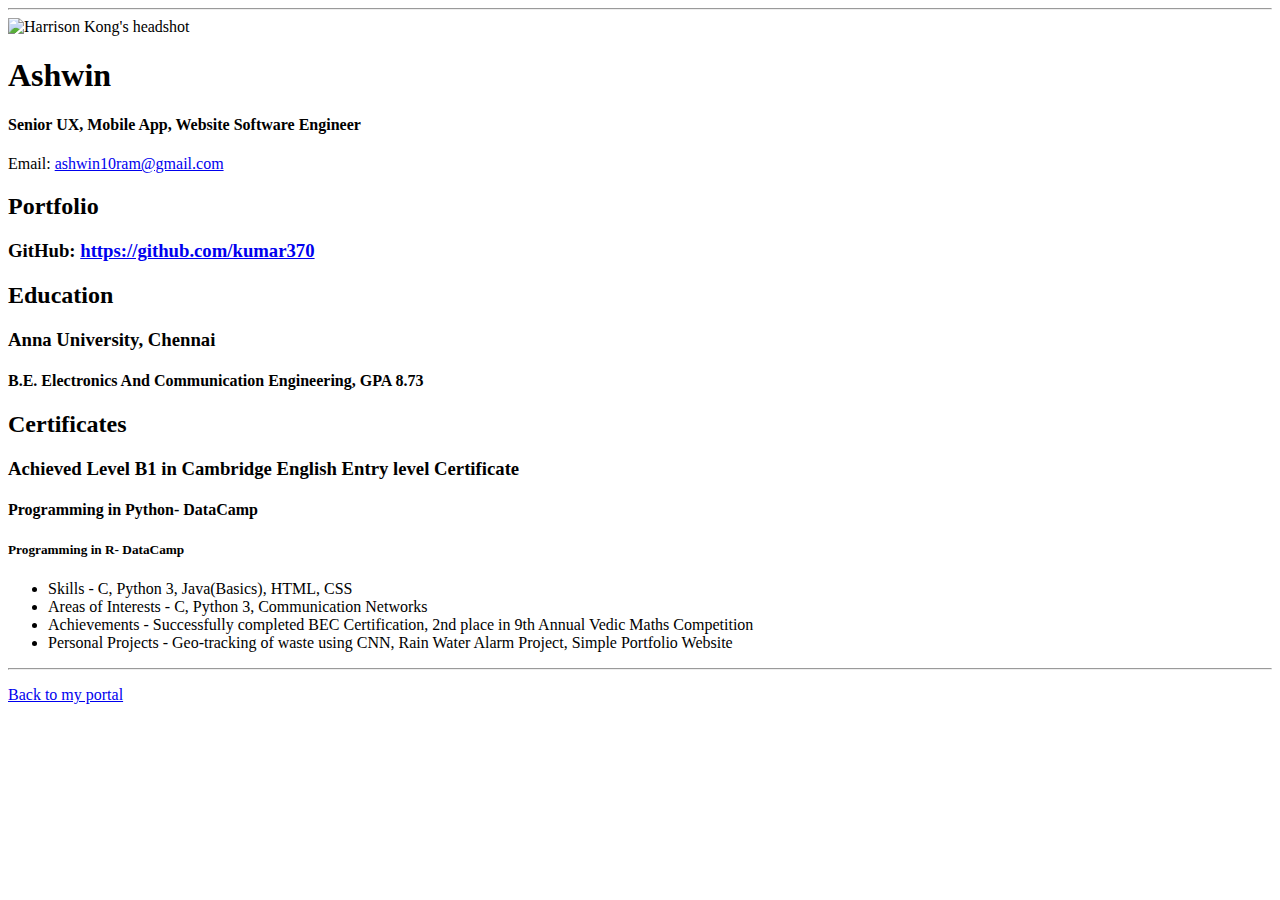
==== resume.html @ 78c67538 "Add files via upload" ====
<!doctype html>

<!-- this is a comment for human! -->

<html lang="en">

  <header>
    <title>Ashwin's Resume</title>
    <link rel="stylesheet" href="css/master.css">
    <link rel="FaviconIcon" href="favicon.ico" type="image/x.icon">
    <link rel="shortcut" href="favicon.ico" type="image/x.icon">
    <meta name="viewport" content="width-device-width, initial-scale-1, shrink-to-fit=no">
    <meta name="name" content="Ashwin's Portal">
    <meta name="robots" content="noindex, nofollow">
  </header>

  <body>
    <hr>

    <img src="images/headshot.jpg" alt="Harrison Kong's headshot" width="20%">

    <h1>Ashwin</h1>
    <h4>Senior UX, Mobile App, Website Software Engineer</h4>

    <p>Email: <a href="mailto:ashwin10ram@gmail.com" target="_blank">ashwin10ram@gmail.com</a></p>
    <!-- don't post physical address, personal phone number or other personal information on the web! -->

    <h2>Portfolio</h2>
      <h3>GitHub: <a href="https://github.com/kumar370" target="_blank">https://github.com/kumar370</a></h3>

    <h2>Education</h2>

    <h3>Anna University, Chennai</h3>
    <h4>B.E. Electronics And Communication Engineering, GPA 8.73</h4>

    <h2>Certificates</h2>

    <h3>Achieved Level B1 in Cambridge English Entry level Certificate</h3>
    <h4>Programming in Python- DataCamp</h4>
    <h5>Programming in R- DataCamp</h5>
      <ul>
        <li>Skills - C, Python 3, Java(Basics), HTML, CSS</li>
        <li>Areas of Interests - C, Python 3, Communication Networks</li>
        <li>Achievements - Successfully completed BEC Certification, 2nd place in 9th Annual Vedic Maths Competition</li>
        <li>Personal Projects - Geo-tracking of waste using CNN, Rain Water Alarm Project, Simple Portfolio Website</li>
      </ul>
  </body>

  <footer>
  <hr>
  <p><a href="index.html">Back to my portal</a><p>
  </footer>

</html>
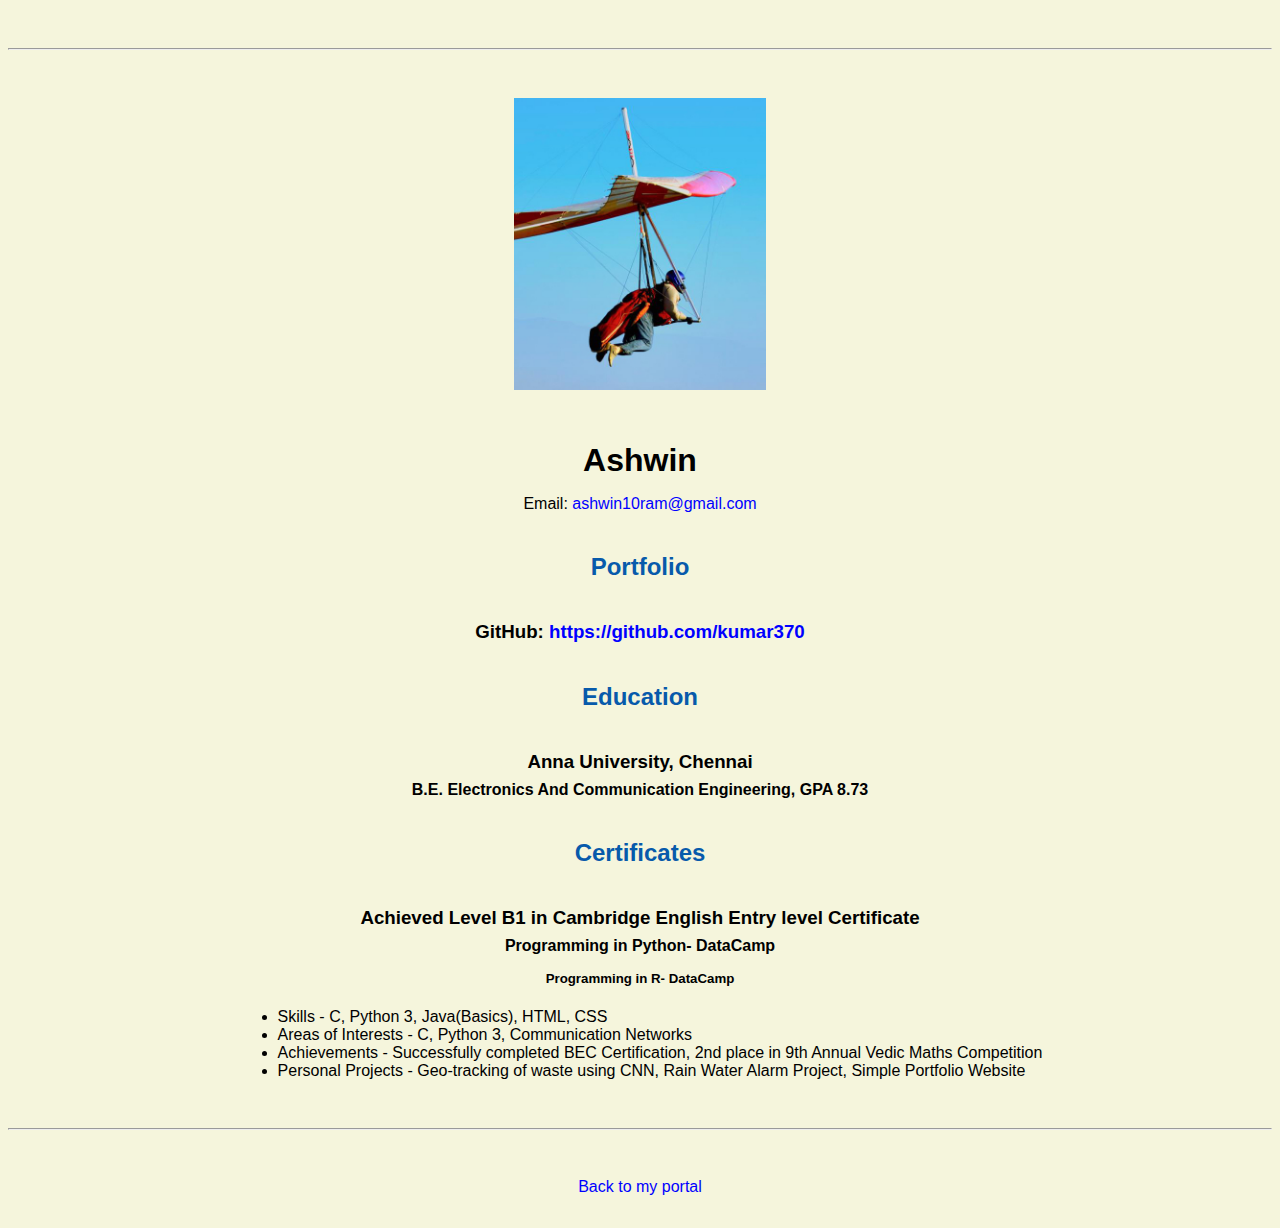
==== commit 0f101ba7: "Add files via upload" ====
--- a/resume.html
+++ b/resume.html
@@ -1,54 +1,52 @@
-<!doctype html>
-
-<!-- this is a comment for human! -->
-
-<html lang="en">
-
-  <header>
-    <title>Ashwin's Resume</title>
-    <link rel="stylesheet" href="css/master.css">
-    <link rel="FaviconIcon" href="favicon.ico" type="image/x.icon">
-    <link rel="shortcut" href="favicon.ico" type="image/x.icon">
-    <meta name="viewport" content="width-device-width, initial-scale-1, shrink-to-fit=no">
-    <meta name="name" content="Ashwin's Portal">
-    <meta name="robots" content="noindex, nofollow">
-  </header>
-
-  <body>
-    <hr>
-
-    <img src="images/headshot.jpg" alt="Harrison Kong's headshot" width="20%">
-
-    <h1>Ashwin</h1>
-    <h4>Senior UX, Mobile App, Website Software Engineer</h4>
-
-    <p>Email: <a href="mailto:ashwin10ram@gmail.com" target="_blank">ashwin10ram@gmail.com</a></p>
-    <!-- don't post physical address, personal phone number or other personal information on the web! -->
-
-    <h2>Portfolio</h2>
-      <h3>GitHub: <a href="https://github.com/kumar370" target="_blank">https://github.com/kumar370</a></h3>
-
-    <h2>Education</h2>
-
-    <h3>Anna University, Chennai</h3>
-    <h4>B.E. Electronics And Communication Engineering, GPA 8.73</h4>
-
-    <h2>Certificates</h2>
-
-    <h3>Achieved Level B1 in Cambridge English Entry level Certificate</h3>
-    <h4>Programming in Python- DataCamp</h4>
-    <h5>Programming in R- DataCamp</h5>
-      <ul>
-        <li>Skills - C, Python 3, Java(Basics), HTML, CSS</li>
-        <li>Areas of Interests - C, Python 3, Communication Networks</li>
-        <li>Achievements - Successfully completed BEC Certification, 2nd place in 9th Annual Vedic Maths Competition</li>
-        <li>Personal Projects - Geo-tracking of waste using CNN, Rain Water Alarm Project, Simple Portfolio Website</li>
-      </ul>
-  </body>
-
-  <footer>
-  <hr>
-  <p><a href="index.html">Back to my portal</a><p>
-  </footer>
-
-</html>
+<!doctype html>
+
+<!-- this is a comment for human! -->
+
+<html lang="en">
+
+  <header>
+    <title>Ashwin's Resume</title>
+    <link rel="stylesheet" href="css/master.css">
+    <link rel="FaviconIcon" href="favicon.ico" type="image/x.icon">
+    <link rel="shortcut" href="favicon.ico" type="image/x.icon">
+    <meta name="viewport" content="width-device-width, initial-scale-1, shrink-to-fit=no">
+    <meta name="name" content="Ashwin's Portal">
+    <meta name="robots" content="noindex, nofollow">
+  </header>
+
+  <body>
+    <hr>
+
+    <img src="images/headshot.jpg" alt="Harrison Kong's headshot" width="20%">
+
+    <h1>Ashwin</h1>
+    <p>Email: <a href="mailto:ashwin10ram@gmail.com" target="_blank">ashwin10ram@gmail.com</a></p>
+    <!-- don't post physical address, personal phone number or other personal information on the web! -->
+
+    <h2>Portfolio</h2>
+      <h3>GitHub: <a href="https://github.com/kumar370" target="_blank">https://github.com/kumar370</a></h3>
+
+    <h2>Education</h2>
+
+    <h3>Anna University, Chennai</h3>
+    <h4>B.E. Electronics And Communication Engineering, GPA 8.73</h4>
+
+    <h2>Certificates</h2>
+
+    <h3>Achieved Level B1 in Cambridge English Entry level Certificate</h3>
+    <h4>Programming in Python- DataCamp</h4>
+    <h5>Programming in R- DataCamp</h5>
+      <ul>
+        <li>Skills - C, Python 3, Java(Basics), HTML, CSS</li>
+        <li>Areas of Interests - C, Python 3, Communication Networks</li>
+        <li>Achievements - Successfully completed BEC Certification, 2nd place in 9th Annual Vedic Maths Competition</li>
+        <li>Personal Projects - Geo-tracking of waste using CNN, Rain Water Alarm Project, Simple Portfolio Website</li>
+      </ul>
+  </body>
+
+  <footer>
+  <hr>
+  <p><a href="index.html">Back to my portal</a><p>
+  </footer>
+
+</html>
--- a/css/master.css
+++ b/css/master.css
@@ -0,0 +1,68 @@
+/* Cascading stylesheet for the website */
+
+/* Text inside these asterisks and slashes are comments for human */
+
+  a {
+    color: blue;
+    /* set the text color to blue here */
+    text-decoration: none; /* This means we do not want hyperlinks to be underlined */
+  }
+
+  a:hover {
+    color:red;
+    /* set the text color to red here */
+    text-decoration: none; /* This means we do not want hyperlinks to be underlined */
+  }
+
+  body {
+    background-color: beige;
+    color: black;
+    font-family: Arial, Helvetica, sans-serif;
+    text-align: center; /* set the background color here */
+    /* set the text color to black here */
+    /* set the font here */
+    /* set the text alignment here */
+   }
+
+  footer {
+    margin-top: 2rem;
+    margin-bottom: 2rem;
+  }
+
+  h1 {
+    margin-bottom: 0.5rem;
+    margin-top: 3rem;
+   }
+
+  h2 {
+    color: #075AAB;
+    margin-bottom: 2.5rem;
+    margin-top: 2.5rem;/* set the text color of to #075AAB here */
+    /* set both the bottom margin and top margin to 2.5rem here */
+   }
+
+  h3 {
+    margin-bottom: 0;
+    margin-top: 2rem;
+  }
+
+  h4 {
+    margin-bottom: 1rem;
+    margin-top: 0.5rem;
+  }
+
+  h5 {
+    margin-top: 0.5rem;
+  }
+
+  hr {
+    margin-bottom: 3rem;
+    margin-top: 3rem;
+  }
+
+  /* this controls how the bullet points in the resume page looks */
+  ul {
+    display: table;
+    margin: 0 auto;
+    text-align: left;
+  }
